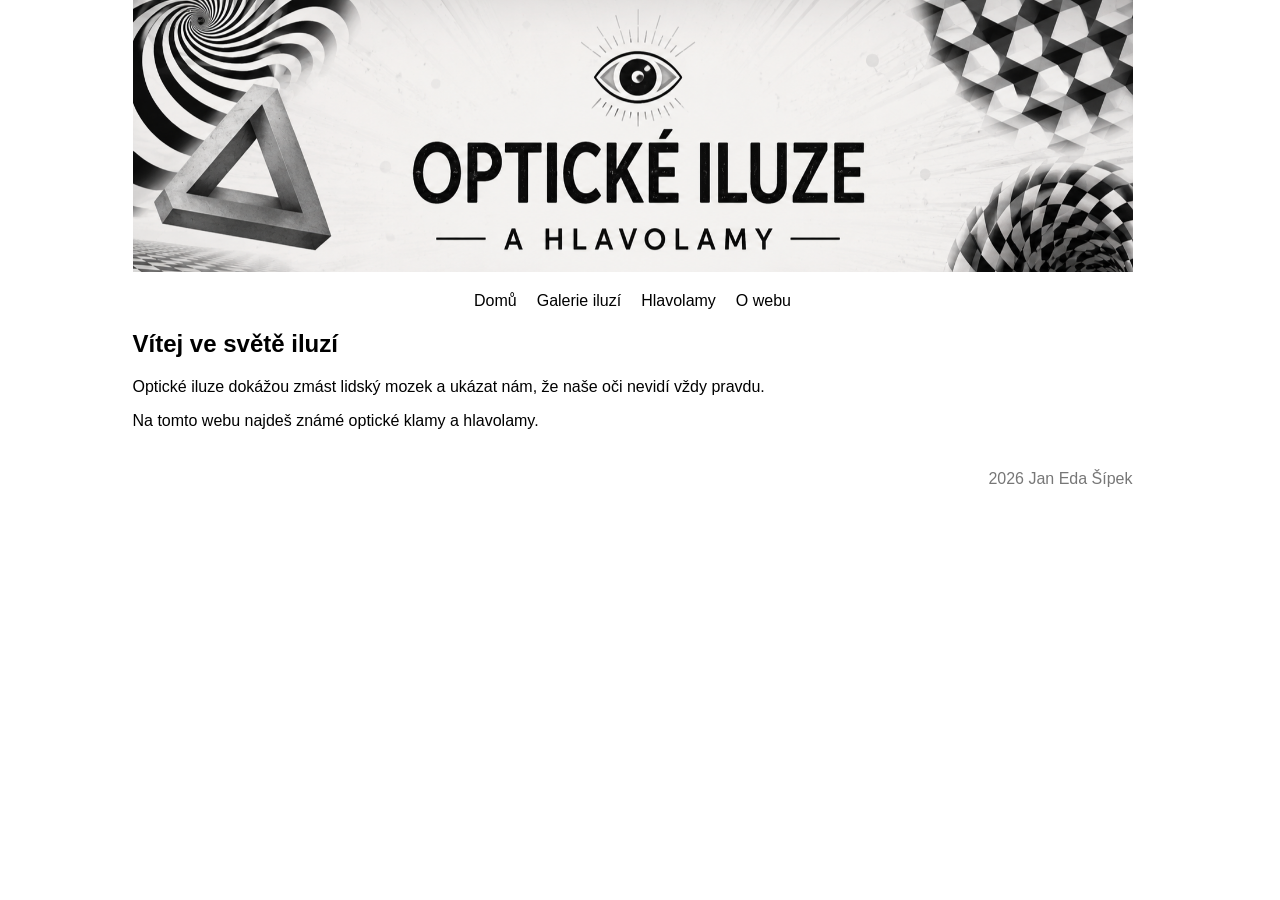
==== index.html @ ede09411 "Add files via upload" ====
<!DOCTYPE html>
<html lang="cs">
<head>
    <meta charset="UTF-8">
    <meta name="viewport" content="width=device-width, initial-scale=1.0">
    <link rel="stylesheet" href="style.css">
    <title>Optické iluze a hlavolamy</title>
</head>
<body>
<div class="container">
<header>
    <img src="obrazky/banner.png" alt="Optické iluze a hlavolamy">

    <nav>
        <ul>
        <li><a href="index.html">Domů</a></li>
        <li><a href="galerie.html">Galerie iluzí</a></li>
        <li><a href="hlavolamy.html">Hlavolamy</a></li>
        <li><a href="owebu.html">O webu</a></li>
        </ul>
    </nav>
</header>
<main>
 <section>
       <h2>Vítej ve světě iluzí</h2>
            <p>Optické iluze dokážou zmást lidský mozek a ukázat nám, že naše oči nevidí vždy pravdu.</p>
            <p>Na tomto webu najdeš známé optické klamy a hlavolamy.</p>
 </section>  
</main>  
<footer>
  <p>2026 Jan Eda Šípek</p>  
</footer>
</div>
</body>
</html>
---- style.css ----
body {
    font-family: Arial, sans-serif;
    margin: 0;
    padding: 0;
}

.container {
    max-width: 1000px;
    margin: 0 auto;
    padding: 0 20px;
}

nav ul {
    display: flex;
    justify-content: center;
    gap: 20px;
    list-style: none;
    padding: 0;
}

nav a {
    text-decoration: none;
    color: black;
}

img {
    max-width: 100%;
}

table {
    margin: 0 auto;
    border-collapse: collapse;
}


td {
    padding: 10px;
    text-align: center;
    vertical-align: middle;
}


.detail-img {
    display: block;
    margin: 0 auto;
    max-width: 600px;
    width: 100%;
}

.nav-buttons {
    display: flex;
    justify-content: center;
    gap: 20px;
    margin-top: 20px;
}

.nav-buttons img {
    width: 30px;
    height: auto;
}

.detail {
    text-align: center;
}

.zdroj {
    font-size: 12px;
    color: #777;
    margin-top: 5px;
    font-style: italic;
}

footer {
    text-align: right;
    margin-top: 40px;
    color: #777;
}

html {
    scrollbar-gutter: stable;
    scroll-behavior: smooth;
}
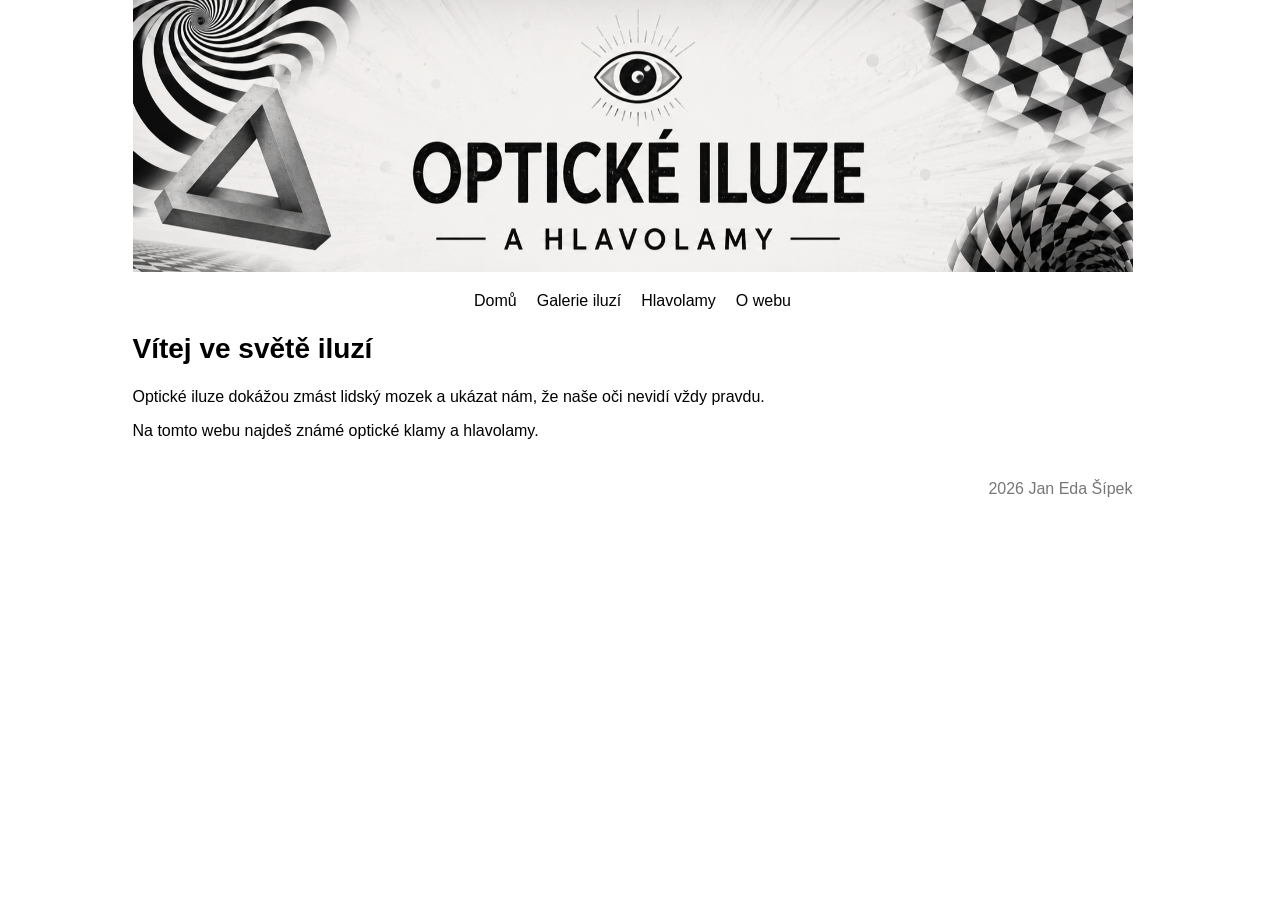
==== commit 1420e98b: "Add files via upload" ====
--- a/index.html
+++ b/index.html
@@ -22,7 +22,7 @@
 </header>
 <main>
  <section>
-       <h2>Vítej ve světě iluzí</h2>
+       <h1>Vítej ve světě iluzí</h1>
             <p>Optické iluze dokážou zmást lidský mozek a ukázat nám, že naše oči nevidí vždy pravdu.</p>
             <p>Na tomto webu najdeš známé optické klamy a hlavolamy.</p>
  </section>  
--- a/style.css
+++ b/style.css
@@ -79,5 +79,17 @@
 
 html {
     scrollbar-gutter: stable;
-    scroll-behavior: smooth;
+}
+
+h1 {
+    font-size: 28px;
+}
+
+summary {
+    cursor: pointer;
+    padding: 10px 15px;
+    background: #f2f2f2;
+    border-radius: 6px;
+    font-weight: bold;
+    list-style: none;
 }
